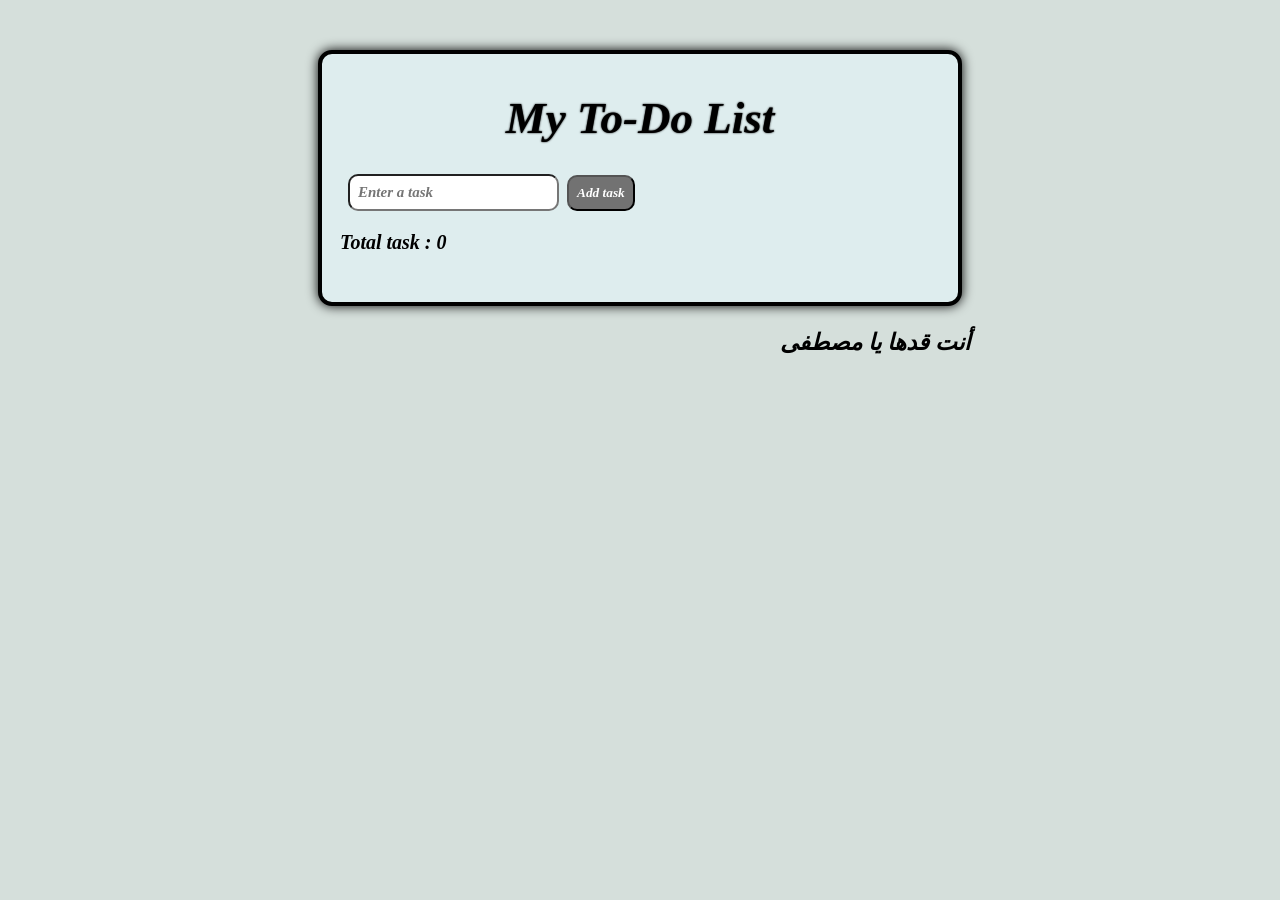
==== index.html @ 5b7e8925 "Add files via upload" ====
<!DOCTYPE html>
<html>
    <head>
        <title>To-Do List</title>
        <link rel="stylesheet" href="style.css">
    </head>
    
    <body>
        <div class="app">
        
         <h1 id="title">My To-Do List</h1>
        
         <input type="text" id="taskinput" placeholder="Enter a task">
        
         <button type="button" id="addbtn">Add task</button>
        
         <p id="message"></p>
        
         <p>Total task : <span id="taskcount">0</span></p>
        
         <ul id="tasklist"></ul>
        
        </div>
        <p class="hero">أنت قدها يا مصطفى</p>
        <script src="script.js"></script>
    </body>
</html>
---- style.css ----
body {
    background-color: rgb(213, 223, 219);
    font-family: 'Times New Roman', Times, serif;
    font-style: oblique;
    font-weight: bold;
}
h1 {
    font-size: 45px;
    text-align: center;
    text-shadow: 0px 0px 2px;
}
p, ul {
    font-size: 20px;
    
}
input {
    font-weight: bolder;
    font-family: 'Times New Roman', Times, serif;
    font-style: oblique;
    font-size: 15px;
    padding: 8px 8px;
    border-width: 2px;
    border-radius: 10px;
    margin-left: 8px;
    margin-right: 4px;
}
ul {
    display: flex;
    flex-direction: column;
    gap: 12px;
}
button {
    color: rgb(255, 255, 255);
    font-weight: bold;
    font-style: oblique;
    font-family: 'Times New Roman', Times, serif;
    padding: 8px 8px;
    border-width: 2px;
    border-radius: 10px;
    background-color: rgb(114, 114, 114);
}
button:hover {
    background-color: rgb(87, 87, 87);
    box-shadow: 0px 0px 10px;
    transition: 1.5;
}
input:focus {
    background-color: rgb(228, 228, 228);
    box-shadow: 0px 0px 2px;
}
.app {
    background-color: rgb(222, 237, 238);
    margin-left: auto;
    margin-right: auto;
    margin-top: 50px;
    padding: 8px 18px;
    width: 600px;
    border-radius: 14px;
    border: 4px solid;
    box-shadow: 0px 0px 12px;
}
.hero{
    font-size: 23px;
    text-align: center;
    margin-left: 470px;
}
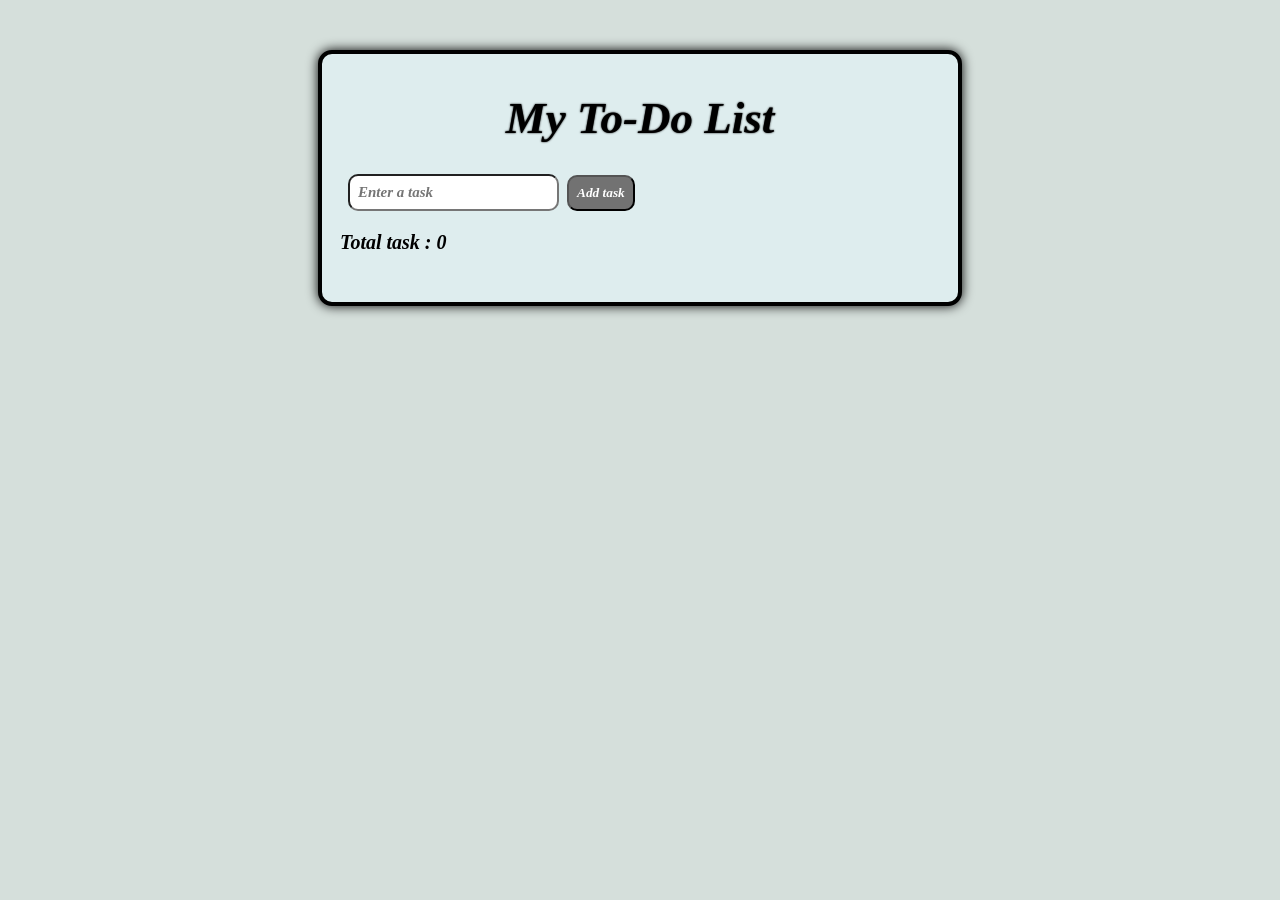
==== commit f5f6b1e3: "Fix HTML formatting and ensure proper structure" ====
--- a/index.html
+++ b/index.html
@@ -21,7 +21,6 @@
          <ul id="tasklist"></ul>
         
         </div>
-        <p class="hero">أنت قدها يا مصطفى</p>
         <script src="script.js"></script>
     </body>
-</html>+</html>
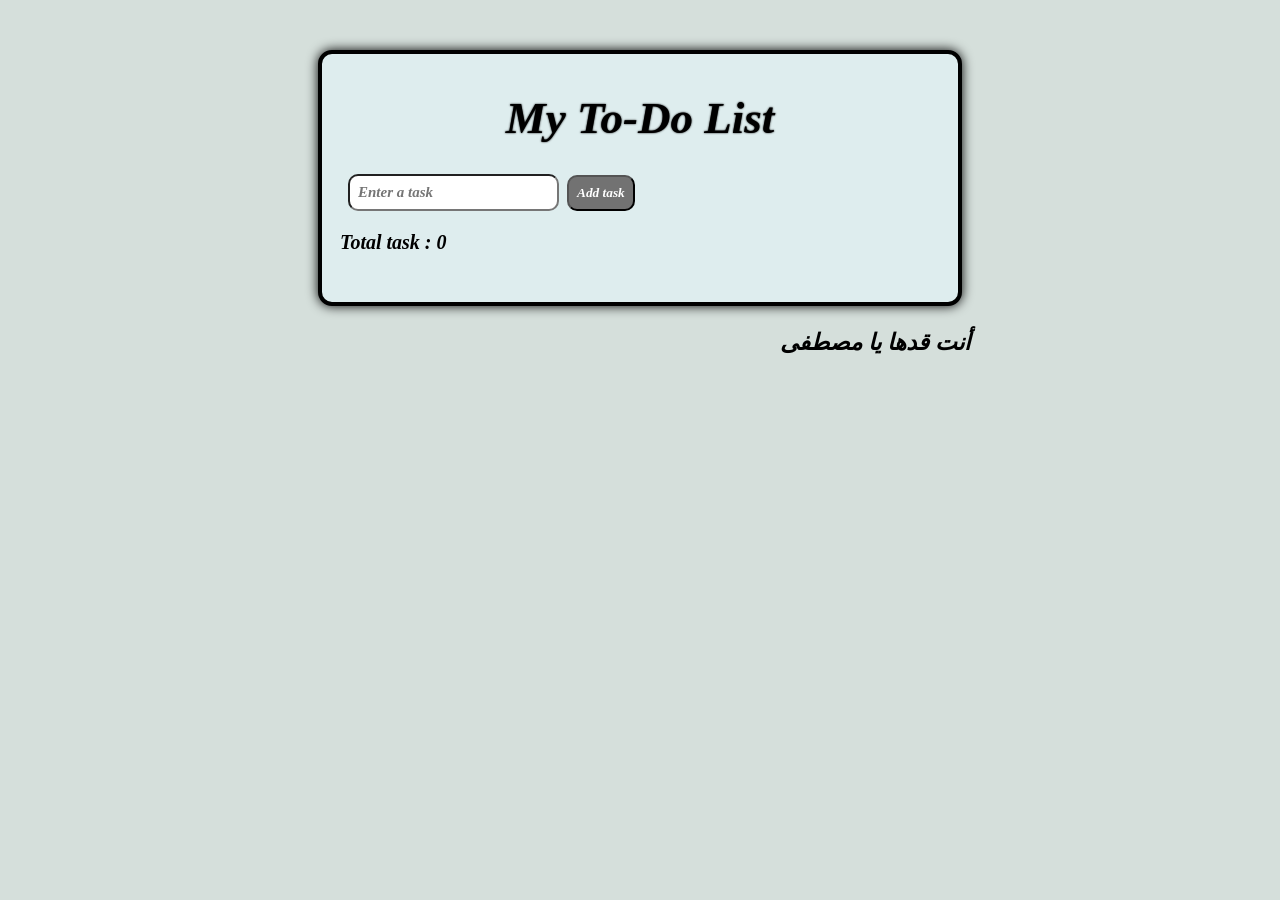
==== commit 094d9537: "Add files via upload" ====
--- a/index.html
+++ b/index.html
@@ -21,6 +21,7 @@
          <ul id="tasklist"></ul>
         
         </div>
+        <p class="hero">أنت قدها يا مصطفى</p>
         <script src="script.js"></script>
     </body>
-</html>
+</html>
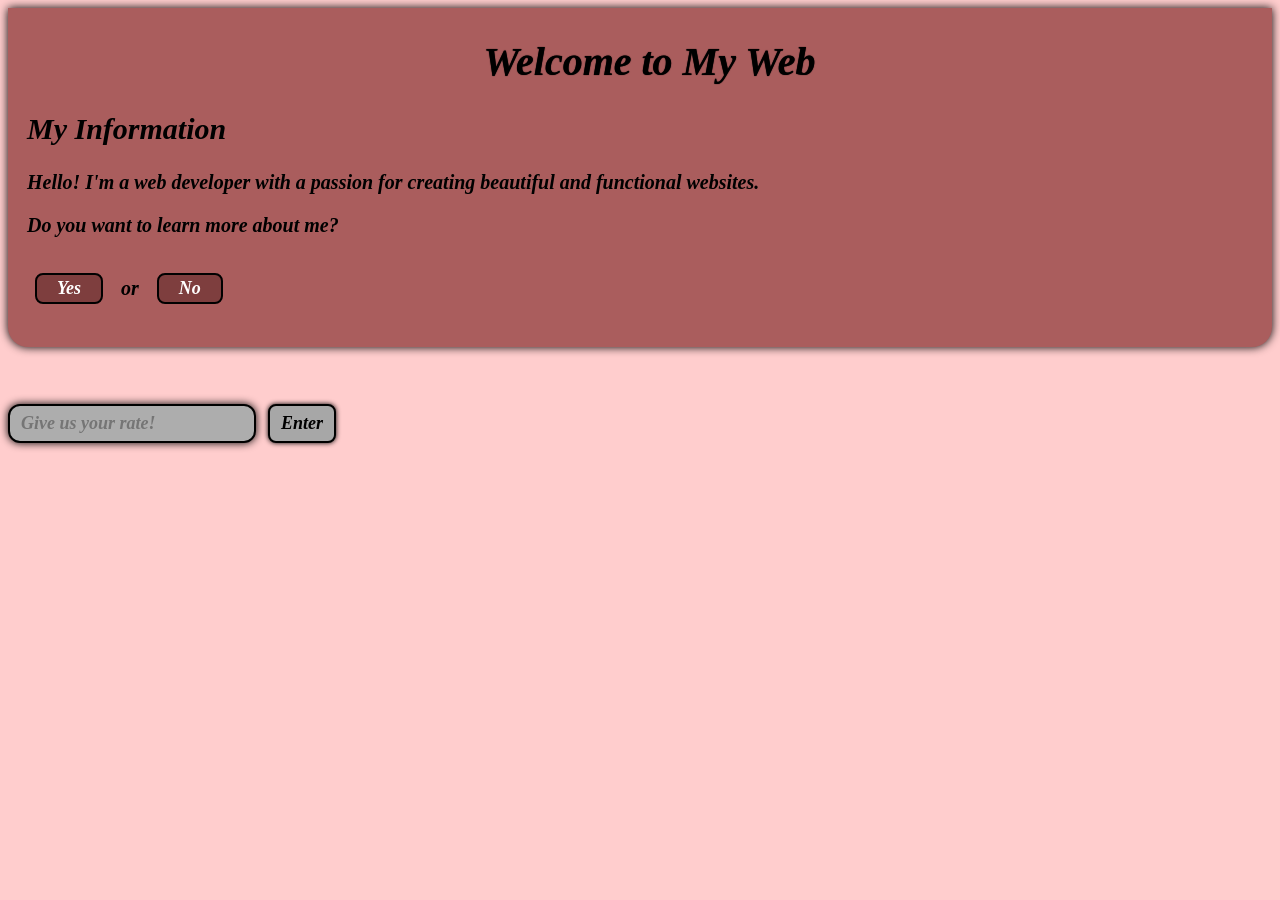
==== commit fd3972cd: "Add files via upload" ====
--- a/index.html
+++ b/index.html
@@ -1,27 +1,57 @@
 <!DOCTYPE html>
 <html>
     <head>
-        <title>To-Do List</title>
+        <title>My Web</title>
         <link rel="stylesheet" href="style.css">
     </head>
-    
+
     <body>
-        <div class="app">
+        <div id="hero">
+
+        <h1>Welcome to My Web</h1>
         
-         <h1 id="title">My To-Do List</h1>
+        <h2>My Information</h2>
         
-         <input type="text" id="taskinput" placeholder="Enter a task">
+        <p>Hello! I'm a web developer with a passion for creating beautiful and functional websites.</p>
         
-         <button type="button" id="addbtn">Add task</button>
+        <p id="message">Do you want to learn more about me?</p>
         
-         <p id="message"></p>
+        <section id="button">
+        <button type="button" id="yesButton">Yes</button>
+        <p>or</p>
+        <button type="button" id="noButton">No</button>
+        </section>
+        </div>
+
+        <div id="hero2">
+
+        <section id="imageSection">
+        <img src="١٦٠٦٢٠١١٢٨٧.jpg" alt="My Image" id="kid">
+        <p>My image when I was a kid.</p>
+        <a href="https://www.google.com/"><button type="button" id="showImageButton1">Show Image</button></a>
+        </section>
+
+        <section id="imageSection2">
+        <img src="OIP.jpg" alt="My Image" id="coding">
+        <p>image of programming</p>
+        <a href="https://www.google.com/"><button type="button" id="showImageButton2">Show Image</button></a>
+        </section>
+
+        <section id="imageSection3">
+        <img src="studing.jpg" alt="My Image" id="styding">
+        <p>image of studying</p>
+        <a href="https://www.google.com/"><button type="button" id="showImageButton3">Show Image</button></a>
+        </section>
+
+        </div>
         
-         <p>Total task : <span id="taskcount">0</span></p>
+        <label>
+            <input type="text" id="textbox" placeholder="Give us your rate!">
+            <button type="button" id="btn">Enter</button>
+        </label>
         
-         <ul id="tasklist"></ul>
-        
-        </div>
-        <p class="hero">أنت قدها يا مصطفى</p>
+        <p id="mas"></p>
+
         <script src="script.js"></script>
     </body>
 </html>
--- a/style.css
+++ b/style.css
@@ -1,66 +1,131 @@
 body {
-    background-color: rgb(213, 223, 219);
-    font-family: 'Times New Roman', Times, serif;
+    background-color: #ffcdcd;
+    font-family:'Times New Roman', Times, serif;
+    font-weight: bold;
     font-style: oblique;
-    font-weight: bold;
+    
 }
 h1 {
-    font-size: 45px;
     text-align: center;
-    text-shadow: 0px 0px 2px;
+    font-size: 40px;
+    margin-top: 25px;
+    text-shadow: 0px 0px 1px;
 }
-p, ul {
+h2 {
+    font-size: 30px;
+}
+p {
     font-size: 20px;
-    
 }
-input {
-    font-weight: bolder;
-    font-family: 'Times New Roman', Times, serif;
-    font-style: oblique;
-    font-size: 15px;
-    padding: 8px 8px;
-    border-width: 2px;
-    border-radius: 10px;
-    margin-left: 8px;
-    margin-right: 4px;
+#hero {
+    background-color: rgb(170, 93, 93);
+    padding-bottom: 27px;
+    padding-top: 5px;
+    padding-left: 19px;
+    border-bottom-right-radius: 20px;
+    border-bottom-left-radius: 20px;
+    margin-bottom: 30px;
+    box-shadow: 0px 0px 10px;
 }
-ul {
-    display: flex;
-    flex-direction: column;
-    gap: 12px;
-}
-button {
-    color: rgb(255, 255, 255);
+#hero button {
+    padding: 3px 20px;
+    margin: 8px 8px;
+    font-size: large;
     font-weight: bold;
     font-style: oblique;
     font-family: 'Times New Roman', Times, serif;
+    background-color: rgb(126, 62, 62);
+    color: white;
+    border: 2px solid;
+    border-color: black;
+    border-radius: 8px;
+    box-shadow: none;
+}
+#button {
+    display: flex;
+    gap: 10px;
+    align-items: center;
+    flex-wrap: wrap;
+}
+button {
+    padding: 7px 11px;
+    margin: 8px 8px;
+    font-size: large;
+    font-weight: bold;
+    font-style: oblique;
+    font-family: 'Times New Roman', Times, serif;
+    background-color: rgb(167, 167, 167);
+    color: rgb(0, 0, 0);
+    border: 2px solid;
+    border-color: black;
+    border-radius: 8px;
+    box-shadow: 0px 0px 5px;
+}
+img {
+    width: 200px;
+    border: 2px solid;
+    border-radius: 12px;
+    box-shadow: 0px 0px 5px;
+}
+#hero2 {
+    display: flex;
+    gap: 80px;
+    transition: opacity 400ms ease, transform 400ms ease, max-height 400ms ease;
+    opacity: 0;
+    transform: translateY(-15px);
+    max-height: 0;
+    overflow: hidden;
+    pointer-events: none;
+}
+
+.visible {
+    opacity: 1 !important;
+    transform: translateY(0) !important;
+    max-height: 1000px !important;
+    pointer-events: auto !important;
+}
+#imageSection , #imageSection2 , #imageSection3 {
+    background-color: rgb(170, 93, 93);
+    width: 205px;
     padding: 8px 8px;
-    border-width: 2px;
-    border-radius: 10px;
-    background-color: rgb(114, 114, 114);
+    margin-right: 25px;
+    border-radius: 16px;
+    box-shadow: 0px 0px 8px;
+    margin-left: 80px;
+}
+#imageSection:hover , #imageSection2:hover , #imageSection3:hover {
+    background-color: rgb(143, 79, 79);
+    box-shadow: 0px 0px 8px;
+}
+#hero button:hover {
+    background-color: rgb(104, 51, 51);
+}
+#hero button:focus {
+    background-color: rgb(78, 38, 38);
+    transition: 2s;
 }
 button:hover {
-    background-color: rgb(87, 87, 87);
-    box-shadow: 0px 0px 10px;
-    transition: 1.5;
+    background-color: rgb(141, 141, 141);
+}
+button:focus {
+    background-color: rgb(119, 119, 119);
+    transition: 2s;
+}
+#hero:hover {
+    background-color: rgb(163, 91, 91);
+}
+input {
+    padding: 7px 11px;
+    font-size: large;
+    font-weight: bold;
+    font-family: 'Times New Roman', Times, serif;
+    font-style: oblique;
+    border-radius: 12px;
+    background-color: rgb(173, 173, 173);
+    box-shadow: 0px 0px 8px;
+    border: 2px solid;
+    margin-top: 27px;
 }
 input:focus {
-    background-color: rgb(228, 228, 228);
-    box-shadow: 0px 0px 2px;
-}
-.app {
-    background-color: rgb(222, 237, 238);
-    margin-left: auto;
-    margin-right: auto;
-    margin-top: 50px;
-    padding: 8px 18px;
-    width: 600px;
-    border-radius: 14px;
-    border: 4px solid;
-    box-shadow: 0px 0px 12px;
-}
-.hero{
-    font-size: 23px;
-    text-align: center;
-    margin-left: 470px;
+    background-color: rgb(165, 165, 165);
 }
